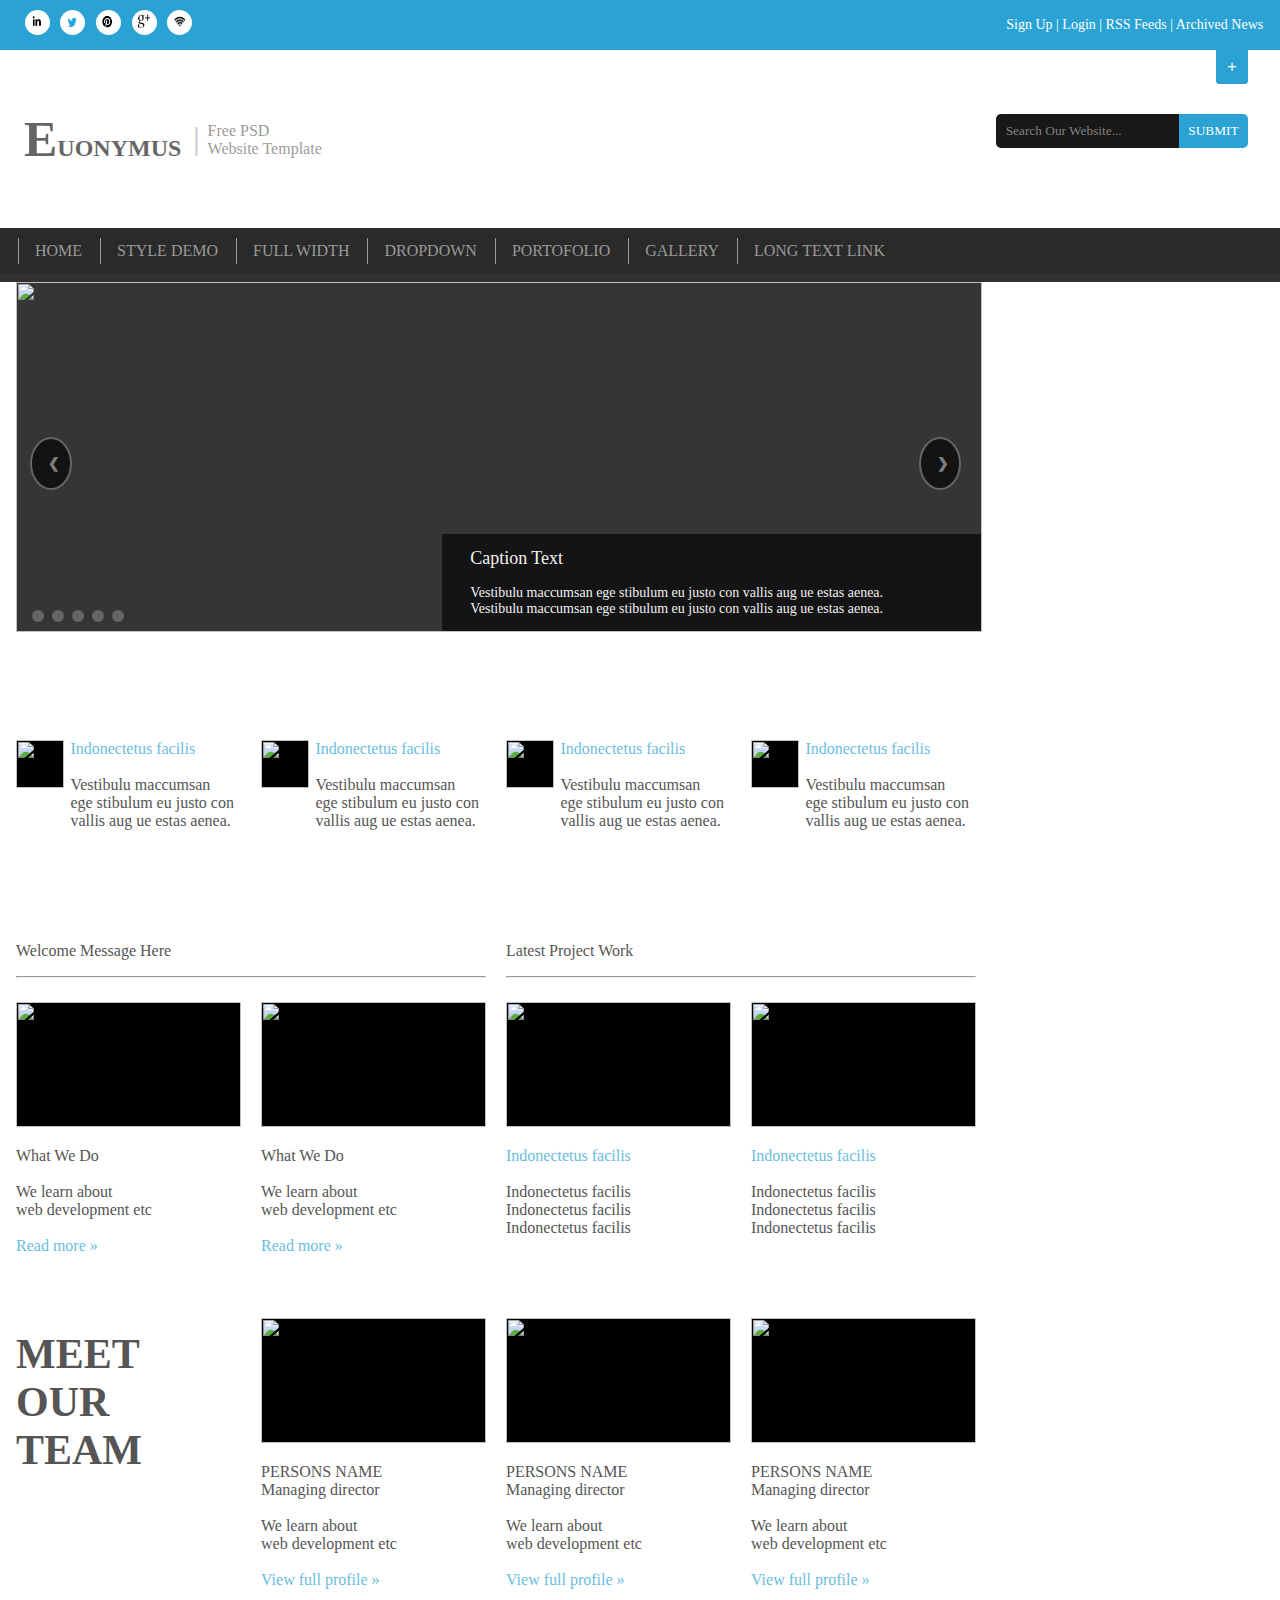
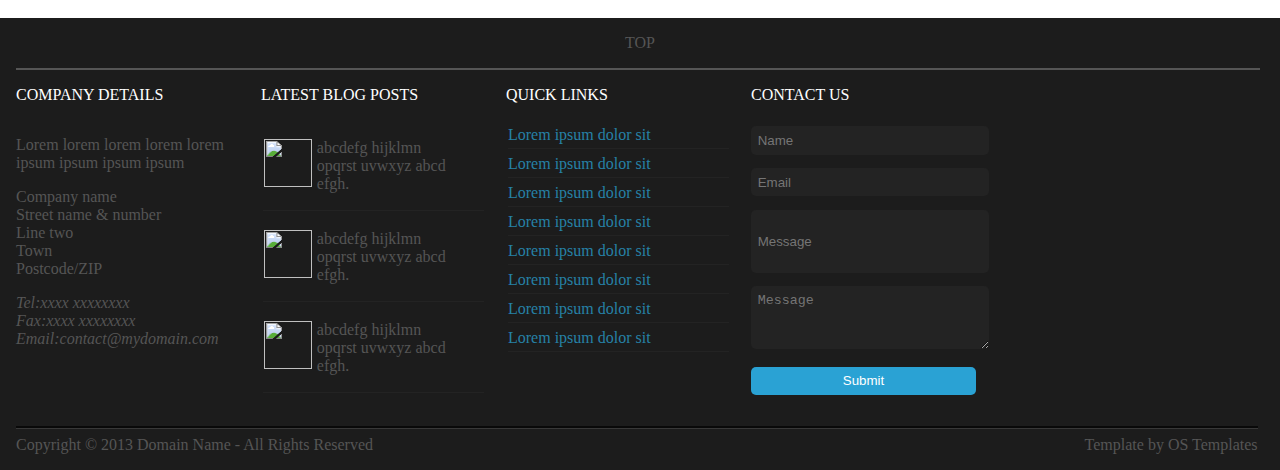
==== index.html @ d231ac78 "adding the first template" ====
<!DOCTYPE html>
<html>
<head>
	<meta charset="utf-8">
	<title>Euonymus</title>
	<link rel="stylesheet" type="text/css" href="index1.css">
	<script type="text/javascript" src="contact.js"></script>
</head>
<body>
	<nav id="socialmedia">
		<div id="a">
			<img src="images/i.png">
			<img src="images/t.png">
			<img src="images/p.png">
			<img src="images/g.png">
			<img src="images/w.png">
		</div>
		<div id="b">
			<a href="#">Sign Up</a> |
			<a href="#">Login</a> |
			<a href="#">RSS Feeds</a> |
			<a href="#">Archived News</a>
		</div>
	</nav>
	<div id="plus">
		<p><button>+</button></p>
	</div>
	<header>
		<a href="index.html" style="text-decoration: none; color: black; opacity: 0.8;">
		<h2>EUONYMUS</h2>
		<p id="I">|</p>
		<p id="PSD">Free PSD <br> Website Template</p></a>
		<form action="#" method="GET">
			<input type="text" id="search" placeholder="Search Our Website...">
			<input type="submit" id="submit" value="SUBMIT">
		</form>
	</header>
	<div>
		<nav id="HOME">
			<table>
				<tr id="first">
					<td><a href="#">HOME</a></td>
					<td><a href="#">STYLE DEMO</a></td>
					<td><a href="#">FULL WIDTH</a></td>
					<td><a href="#">DROPDOWN</a></td>
					<td><a href="#">PORTOFOLIO</a></td>
					<td><a href="#">GALLERY</a></td>
					<td><a href="#">LONG TEXT LINK</a></td>
				</tr>
			</table>
		</nav>
		
		<div class="slideshow-container">			
			<div class="mySlides">
			    <img src="">
			    <div class="text"><p><span style="font-size: 18px;">Caption Text</span>
			    	<br><br> Vestibulu maccumsan ege stibulum eu justo con vallis aug ue estas aenea.
			    	<br> Vestibulu maccumsan ege stibulum eu justo con vallis aug ue estas aenea.</p></div>
			    <div id="dots" style="text-align:center">
					<span class="dot" ></span>
					<span class="dot" ></span>
					<span class="dot" ></span>
					<span class="dot" ></span>
					<span class="dot" ></span>
				</div>
			</div>

			<a class="prev">&#10094;</a>
			<a class="next">&#10095;</a>
			</div>
			<br>

			
		</div>
	</div>


	<section id="Indonectetus">
		<div>
			<p><img src="#"></p>
			<p><span style="color: #6abde0;">Indonectetus facilis</span> <br><br>
				Vestibulu maccumsan <br>ege stibulum eu justo con<br> vallis aug ue estas aenea.
			</p>
		</div>
		<div>
			<p><img src="#"></p>
			<p><span style="color: #6abde0;"> Indonectetus facilis</span> <br><br>
				Vestibulu maccumsan <br>ege stibulum eu justo con<br> vallis aug ue estas aenea.
			</p>
		</div>
		<div>
			<p><img src="#"></p>
			<p><span style="color: #6abde0;"> Indonectetus facilis</span> <br><br>
				Vestibulu maccumsan <br>ege stibulum eu justo con<br> vallis aug ue estas aenea.
			</p>
		</div>
		<div>
			<p><img src="#"></p>
			<p><span style="color: #6abde0;"> Indonectetus facilis</span> <br><br>
				Vestibulu maccumsan <br>ege stibulum eu justo con<br> vallis aug ue estas aenea.
			</p>
		</div>
	</section>

	<section>
		<div id="WMH">
			<p>Welcome Message Here</p><hr>
			<div class="tek">
				<img src="#">
				<p>What We Do <br><br> We learn about<br> web development etc<br><br> <a href="#">Read more »</a></p>
			</div>
			<div class="cift">
				<img src="#">
				<p>What We Do <br><br> We learn about<br> web development etc<br><br> <a href="#">Read more »</a></p>
			</div>
			<div class="tek1">
				<h1>MEET OUR<br> TEAM</h1>
			</div>
			<div class="cift">
				<img src="#">
				<p>PERSONS NAME<br>Managing director <br><br> We learn about<br> web development etc<br><br> <a href="#">View full profile »</a></p>
			</div>
		</div>
		

		<div id="LPW">
			<p>Latest Project Work</p><hr>
			<div>
				<img src="#">
				<p><span style="color: #6abde0;"> Indonectetus facilis</span> <br><br>Indonectetus facilis<br>Indonectetus facilis<br>Indonectetus facilis </p>
			</div>
			<div class="cift">
				<img src="#">
				<p><span style="color: #6abde0;"> Indonectetus facilis</span> <br><br>Indonectetus facilis<br>Indonectetus facilis<br>Indonectetus facilis </p>
			</div>
			<div>
				<img src="#">
				<p>PERSONS NAME<br>Managing director <br><br> We learn about<br> web development etc<br><br> <a href="#">View full profile »</a></p>
			</div>
			<div class="cift">
				<img src="#">
				<p>PERSONS NAME<br>Managing director <br><br> We learn about<br> web development etc<br><br> <a href="#">View full profile »</a></p>
			</div>
		</div>
	</section>

	<footer>
				<p style="text-align: center; color: #555555;">TOP</p><hr class="hrtop">
				<section>
						<div id="companydetails">
							<p style="color: white;">COMPANY DETAILS</p>
							<section>
								<p>Lorem lorem lorem lorem lorem ipsum ipsum ipsum ipsum</p>
								<p>Company name <br> Street name & number <br> Line two <br>Town <br>Postcode/ZIP</p>
								<address>Tel:xxxx xxxxxxxx<br>Fax:xxxx xxxxxxxx<br>
										Email:<a href="mailto:contact@mydomain.com">contact@mydomain.com</a></address>
							</section>
						</div>
						<div id="latestblog">
							<p style="color: white;">LATEST BLOG POSTS</p>
							<table>
									<tr><td>
										<p><img src="#"></p>
										<p>abcdefg hijklmn<br> opqrst uvwxyz abcd<br> efgh.</p>
									</td></tr>
									<tr><td>
										<p><img src="#"></p>
										<p>abcdefg hijklmn<br> opqrst uvwxyz abcd<br> efgh.</p>
									</tr></td>
									<tr><td>
										<p><img src="#"></p>
										<p>abcdefg hijklmn<br> opqrst uvwxyz abcd<br> efgh.</p>
									</tr></td>
							</table>
						</div>
						<div id="quicklinks1">
							<p style="color: white;">QUICK LINKS</p>							
							<table id="quicklinks">
									<tr>
										<td><a href="#">Lorem ipsum dolor sit</a></td>
									</tr>
									<tr>
										<td><a href="#">Lorem ipsum dolor sit</a></td>
									</tr>
									<tr>
										<td><a href="#">Lorem ipsum dolor sit</a></td>
									</tr>
									<tr>
										<td><a href="#">Lorem ipsum dolor sit</a></td>
									</tr>
									<tr>
										<td><a href="#">Lorem ipsum dolor sit</a></td>
									</tr>
									<tr>
										<td><a href="#">Lorem ipsum dolor sit</a></td>
									</tr>
									<tr>
										<td><a href="#">Lorem ipsum dolor sit</a></td>
									</tr>
									<tr>
										<td><a href="#">Lorem ipsum dolor sit</a></td>
									</tr>
							</table>
						</div>
						<div id="contact">
							<p style="color: white;">CONTACT US</p>
							<form action="contact.html" method="POST" id="form">
								<input type="text" name="name" id="name" placeholder="Name" required>
								<input type="email" name="email" id="email" placeholder="Email" required>
								<input type="text" name="Message" id="message" placeholder="Message" required style="height: 50px;">
								<textarea placeholder="Message"></textarea>
								<input id="button" type="submit">
							</form>
						</div>
					</section>
						<section id="copyrights">
							<hr class="hrcopyrights" style="border: 0.75px solid #090909; box-shadow: 0px 0.5px #555555;">
							<div id="cr1">
								<p>Copyright &copy 2013 Domain Name - All Rights Reserved</p>
							</div>
							<div id="cr2">
								<p>Template by OS Templates</p>
							</div>
						</section>
	</footer>
</body>
</html>
---- index1.css ----
body{
	font-family: "Roboto", serif;
	margin: 0em;
}
#socialmedia{
	background-color: #2aa2d4;
	color: white;
	font-size: 14px;
}
#a{
	padding: 0.7em 1.5em;
	float: left;
}
#a img{
	background-color: white;
	width: 1.8em;
	height: 1.8em;
	border-radius: 50%;
	margin: 0em 0.25em;
}
#b{
	text-align: right;
	padding: 1.2em;
}
#b a{
	color: white;
	text-decoration: none;
}
#plus{
	margin: 0em 2em 0em 0em;
	background-color: white;
}
#plus p{
	padding: 0em 0em;
	margin: 0em;
	width: 2em;
	text-align: center;
	float: right;
	font-weight: bold;
	border:none;
	background-color: #2aa2d4;
	border-radius: 0em 0em 0.25em 0.25em;
}
#plus p button{
	color: white;
	background-color: #2aa2d4;
	padding: 0.5em;
	margin: 0em;
	width: 2em;
	cursor: pointer;
	border:none;
	font-size: 100%;
	border-radius: 0em 0em 0.25em 0.25em;
}
header{
	text-align: left;
	margin-top: 2.5em;
	background-color: #fefefe;
}
header h2, header p{
	float: left;
}
header h2{
	margin-left: 1em;
	margin-right: 0.5em;
	opacity: 0.75;
}
header h2::first-letter{
	font-size: 50px;
}
header p#I{
	opacity: 0.3;
	font-size: 31px;
}
header p#PSD{
	padding-top: 1em;
	padding-left: 0.5em;
	opacity: 0.5;
}
form{
	float: right;
	margin: 1.5em 2em 0em 0em;
}
#search{
	background-color: black;
	border-radius: 5px 0px 0px 5px;
	border: none;
	margin: 0px;
	padding: 0.7em;
	color: white;
	font-family: "Roboto", serif;
	opacity: 0.9;
}
#submit{
	background-color: #2aa2d4;
	color: white;
	border: none;
	border-radius: 0px 5px 5px 0px;
	padding: 0.7em;
	margin: 0px 0px 0px -4px;
	font-family: "Roboto", serif;
	cursor: pointer;
}
/*stilizimi i nav */
#HOME{
	margin: 2.5em 0em 0em 0em;
	padding: 0.5em 0em;
	float: left;
	width: 100%;
	background-color: #2a2a2a;
	box-shadow: 0px 0.5em #313131;
}
#HOME table{
	padding-left: 1em;
}
#HOME table tr td{
	padding: 0.25em 1em;
	border-left: 1px solid #999999;
}
#HOME table tr td a{
	text-align: center;
	text-decoration: none;
	color: #999999;
}
#HOME table tr a:hover{
	color: white;
}
/*stilizimi i section1 */
#Indonectetus {
	margin: 4em 1em;
	float: left;
}
#Indonectetus div{
	float: left;
	margin-right: 20px;
	width: 225px;
}
#Indonectetus div p{
	float: left;
	padding-right: 0.4em;
	font-size: 100%;
	color: #555555;
}
#Indonectetus div p span{
	margin: 0em;
	padding: 0em;
}
#Indonectetus div p img{
	width: 48px;
	height: 48px;
	background-color: black;
}
/*stilizimi i section2 */
section{
	float: left;
	margin: 0em 1em;
}
section div{
	float: left;
	width: 470px;
	padding-top: 1em;
	color: #555555;
}
section #LPW{
	margin-left: 20px;
}
section div div{
	float: left;
	width: 225px;
	height: 300px;
}
section div .cift{
	margin-left: 20px;
}
section div div img{
	background-color: black;
	width: 225px;
	height: 125px;
	margin: 0px;
	padding: 0px;
}
section div div p a{
	color: #6abde0;
	text-decoration: none;
}
section #WMH .tek1{
	font-size: 21px;
	padding: 0px;
	margin: 0px;
}

/*stilizimi i footer*/
footer{
	float: left;
	background-color: #1c1c1c;
	width: 100%;
	margin:0em;
}
footer hr.hrtop{
	margin: 0em 1em;
	width: 97%;
	border: 0.8px solid #555555;
}
footer section{
	float: left;
	width: 97%;
	margin-bottom: 1em;
}
footer section div{
	width: 225px;
	margin: 0px 20px 0px 0px;
	padding: 0px;
}
#companydetails section{
	color: #555555;
	margin: 0px;
	padding: 0px;
}
#companydetails section a{
	color: #555555;
	text-decoration: none;
}
#latestblog table{
	margin: 0em 0em;
	color: #555555;
	width: 100%;
}
#latestblog table tr td{
	border-bottom: 1px solid #232323;
}
#latestblog table tr td p img{
	float: left;
	width: 48px;
	height: 48px;
	margin: 0em 0.3em 0em 0em;
	padding: 0px;
}
#latesblog table tr td p{
	float: left;
	padding: 0px;
	margin: 0px;
}
#quicklinks1 section{
	margin: 0px;
	padding: 0px;
}
#quicklinks{
	margin: 0em 0em;
	width: 100%;
}
#quicklinks tbody tr td{
	border-bottom: 1px solid #232323;
	border-collapse: collapse;
	padding: 0.25em 0em;
}
#quicklinks tbody tr td a{
	text-decoration: none;
	color: #2681a6;
}
footer section #contact form{
	margin: 0px;
	padding: 0px;
}
footer section #contact form input{
	margin: 0.5em 0em;
	width: 100%;
	padding: 0.5em;
	border-radius: 5px;
	border:none;
	background-color: #232323;
	color: #555555;
}
textarea{
	margin: 0.5em 0em;
	width: 100%;
	padding: 0.5em;
	border-radius: 5px;
	border:none;
	background-color: #232323;
	color: #555555;
	height: 50px;
}
footer section #contact form #button{
	border-radius: 5px;
	border:none;
	padding: 0.5em;
	background-color: #2aa2d4;
	color: white;
	cursor: pointer;
}
#copyrights{
	margin: 0em 1em 1em 1em;
	width: 97%;
	color: #555555;
}
#copyrights div{
	margin: 0px;
	width: 480px;
}
#copyrights #cr2{
	float: right;
}
#copyrights #cr2 p{
	float: right;
	margin: 0px;
}
#copyrights #cr1 p{
	margin: 0px;
}
hr.hrcopyrights{
	border: 1px solid #;
}

.slideshow-container {
  max-width: 75.5%;
  width: 100%;
  position: relative;
  margin: 0.5em 1em;
  float: left;
}

.mySlides {
	box-sizing:border-box;
}
.mySlides img{
	height: 350px;
	width: 100%;
	background-color: #353535;
}

.prev, .next {
	box-sizing:border-box;
  	cursor: pointer;
  	position: absolute;
  	top: 50%;
  	width: 3em;
  	text-align: center;
  	margin: -22px 1em 0em 1em;
  	padding: 16px;
  	color: gray;
  	font-weight: bold;
  	font-size: 14px;
  	transition: 0.6s ease;
  	border-radius: 50%;
  	user-select: none;
  	background-color: #131313;
  	border: 2px solid #656565;
}

.next {
	left: 92%;
  position: absolute;
  float: right;
}

.prev:hover, .next:hover {
  background-color: rgba(0,0,0,0.8);
}

.text {
  color: #f2f2f2;
  font-size: 14px;
  position: absolute;
  bottom: 5px;
  left: 44.1%;
  width: 50%;
  padding: 0em 2em;
  background-color: #141414;
}


/* The dots/bullets/indicators */
#dots{
	position: absolute;
	width: 15%;
	bottom: 10px;
	float: left;
	padding: 0px;
	margin-left: -10px;
	}
.dot {
  cursor: pointer;
  height: 12px;
  width: 12px;
  top: 100%;
  margin: 0 2px;
  background-color: #656565;
  border-radius: 50%;
  display: inline-block;
  transition: background-color 0.6s ease;
}

.active, .dot:hover {
  background-color: #353535;
  border: 1px solid #656565;
}
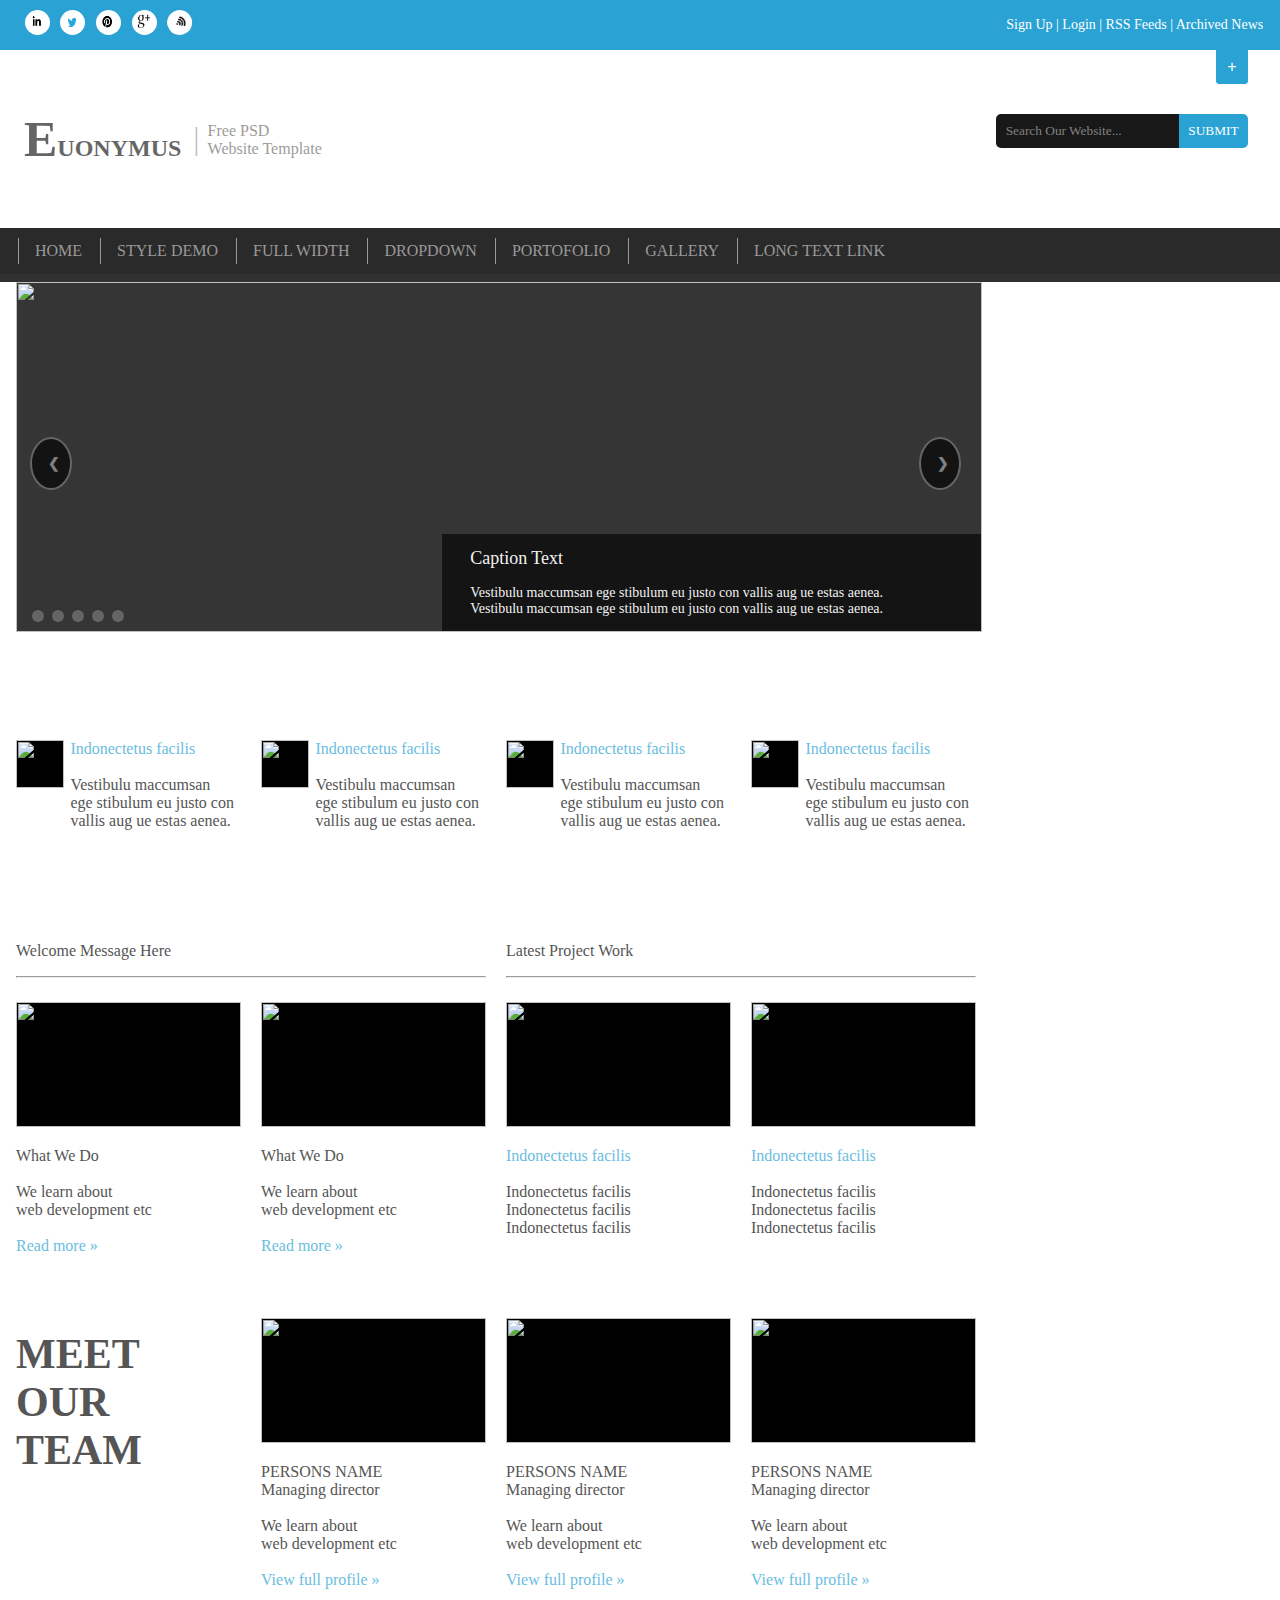
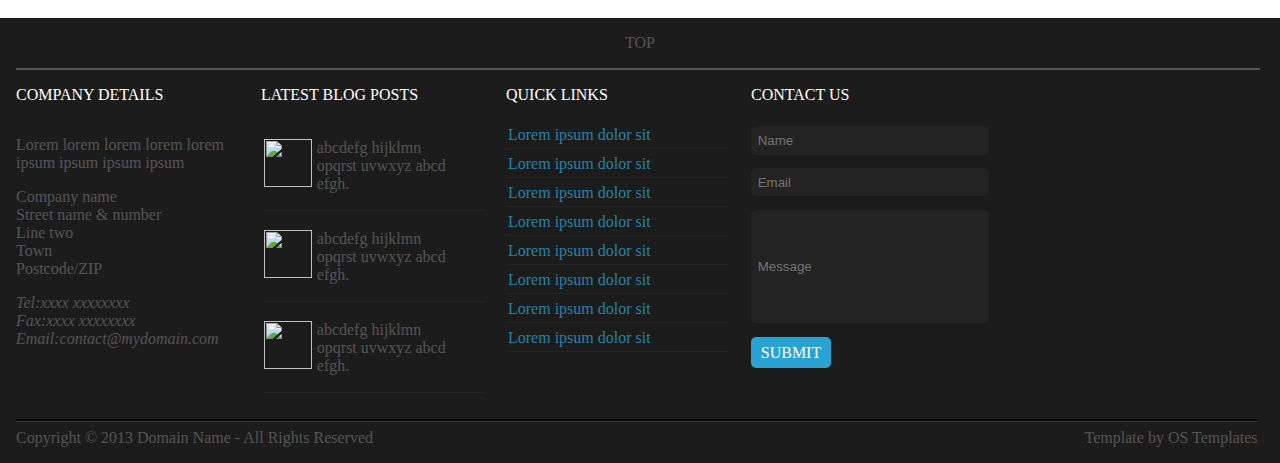
==== commit c0c28b26: "adding more files" ====
--- a/index.html
+++ b/index.html
@@ -13,13 +13,13 @@
 			<img src="images/t.png">
 			<img src="images/p.png">
 			<img src="images/g.png">
-			<img src="images/w.png">
+			<img src="images/w.png" class="wireless">
 		</div>
 		<div id="b">
-			<a href="#">Sign Up</a> |
-			<a href="#">Login</a> |
-			<a href="#">RSS Feeds</a> |
-			<a href="#">Archived News</a>
+			<a href="#" class="signup">Sign Up</a> |
+			<a href="#" class="login">Login</a> |
+			<a href="#" class="feeds">RSS Feeds</a> |
+			<a href="#" class="news">Archived News</a>
 		</div>
 	</nav>
 	<div id="plus">
@@ -38,7 +38,7 @@
 	<div>
 		<nav id="HOME">
 			<table>
-				<tr id="first">
+				<tr>
 					<td><a href="#">HOME</a></td>
 					<td><a href="#">STYLE DEMO</a></td>
 					<td><a href="#">FULL WIDTH</a></td>
@@ -68,9 +68,6 @@
 			<a class="prev">&#10094;</a>
 			<a class="next">&#10095;</a>
 			</div>
-			<br>
-
-			
 		</div>
 	</div>
 
@@ -207,9 +204,8 @@
 							<form action="contact.html" method="POST" id="form">
 								<input type="text" name="name" id="name" placeholder="Name" required>
 								<input type="email" name="email" id="email" placeholder="Email" required>
-								<input type="text" name="Message" id="message" placeholder="Message" required style="height: 50px;">
-								<textarea placeholder="Message"></textarea>
-								<input id="button" type="submit">
+								<input type="textarea" name="message" id="message" placeholder="Message">
+								<input id="button" type="submit" value="submit" style="text-transform: uppercase;">
 							</form>
 						</div>
 					</section>
--- a/index1.css
+++ b/index1.css
@@ -25,6 +25,9 @@
 #b a{
 	color: white;
 	text-decoration: none;
+}
+.wireless{
+	transform: rotate(60deg);
 }
 #plus{
 	margin: 0em 2em 0em 0em;
@@ -270,20 +273,22 @@
 	background-color: #232323;
 	color: #555555;
 }
-textarea{
+#message{
 	margin: 0.5em 0em;
 	width: 100%;
-	padding: 0.5em;
+	height: 100px;
 	border-radius: 5px;
 	border:none;
 	background-color: #232323;
 	color: #555555;
-	height: 50px;
 }
 footer section #contact form #button{
 	border-radius: 5px;
+	width: 80px;
+	font-family: "Roboto", serif;
+	font-size: 16px;
 	border:none;
-	padding: 0.5em;
+	padding: 0.4em 0.2em;
 	background-color: #2aa2d4;
 	color: white;
 	cursor: pointer;
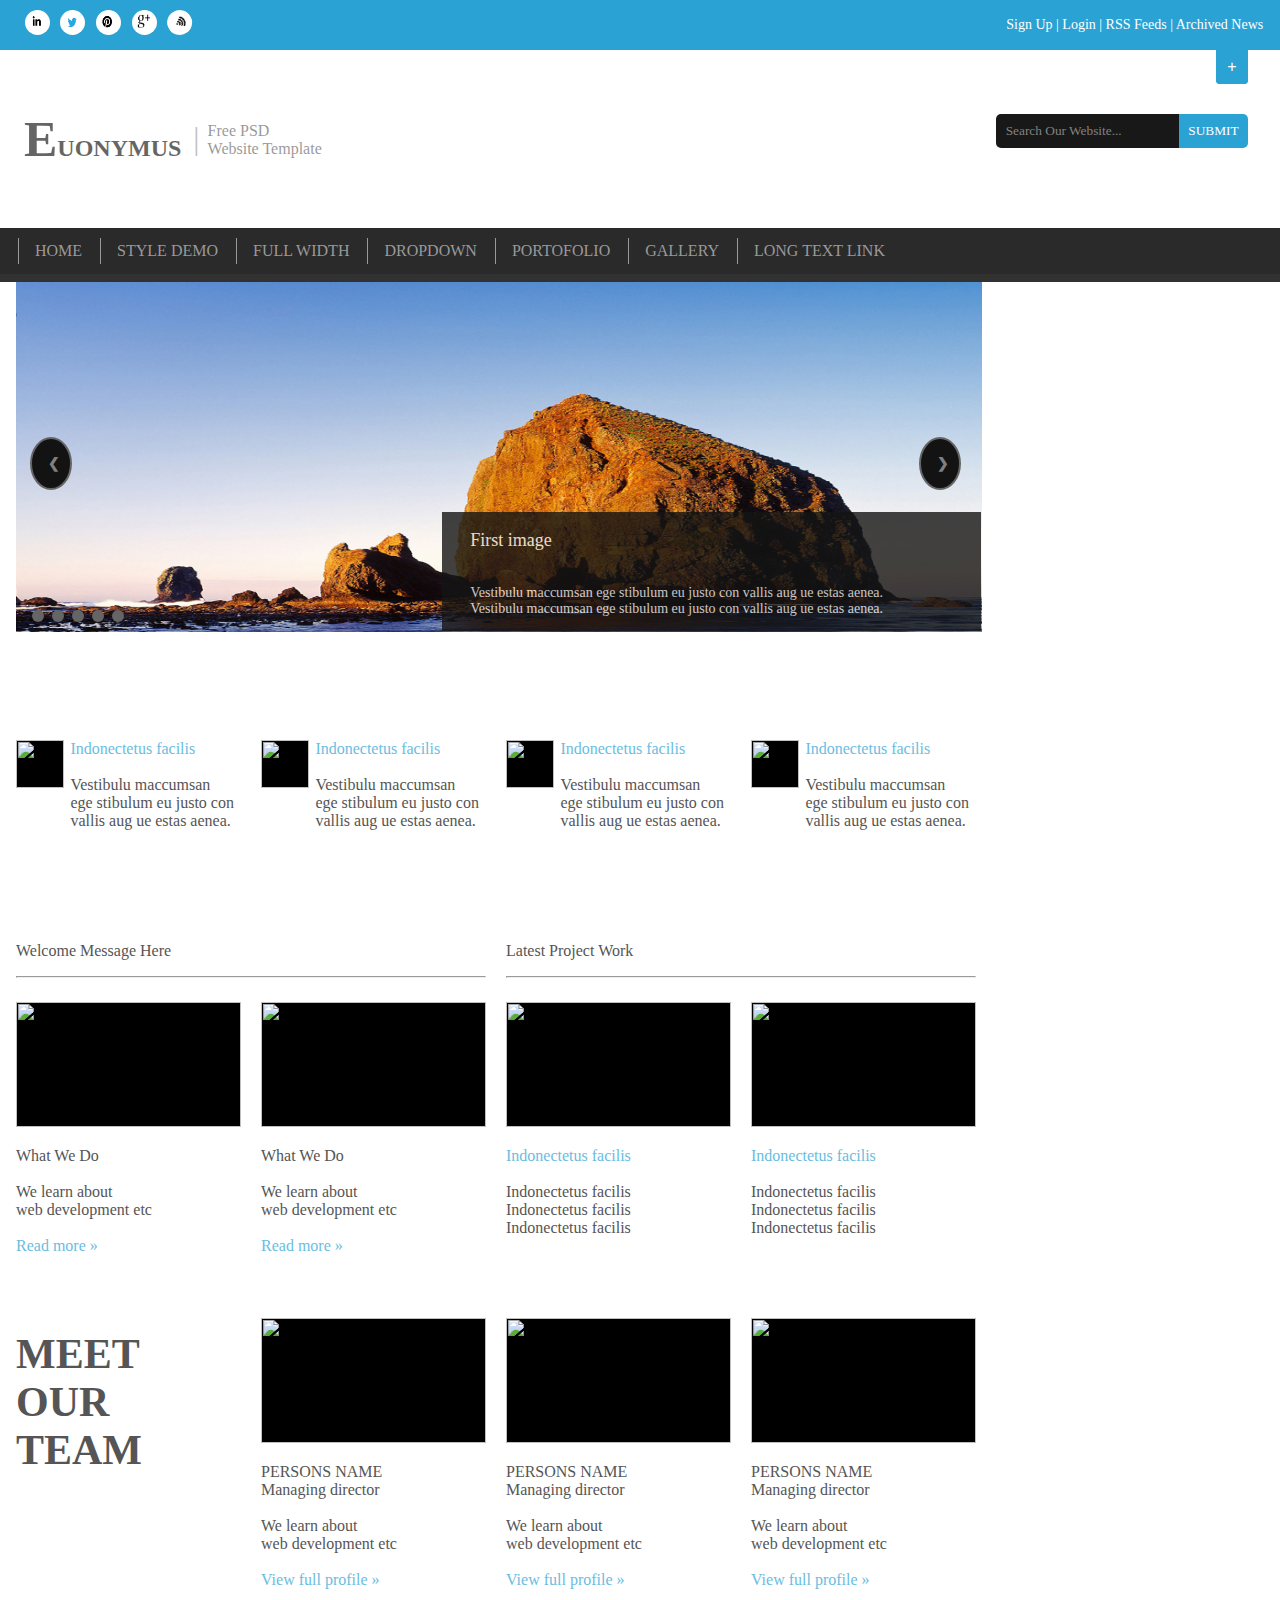
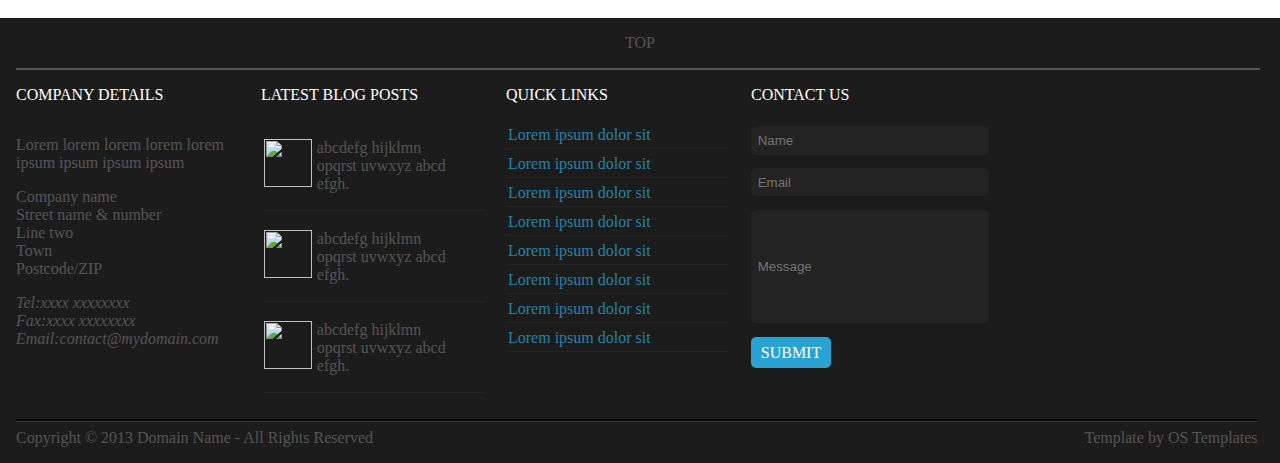
==== commit b5d69e83: "last files" ====
--- a/index.html
+++ b/index.html
@@ -4,7 +4,7 @@
 	<meta charset="utf-8">
 	<title>Euonymus</title>
 	<link rel="stylesheet" type="text/css" href="index1.css">
-	<script type="text/javascript" src="contact.js"></script>
+	<script type="text/javascript" src="index.js"></script>
 </head>
 <body>
 	<nav id="socialmedia">
@@ -50,11 +50,11 @@
 			</table>
 		</nav>
 		
-		<div class="slideshow-container">			
+		<div class="slideshow-container">		
 			<div class="mySlides">
-			    <img src="">
-			    <div class="text"><p><span style="font-size: 18px;">Caption Text</span>
-			    	<br><br> Vestibulu maccumsan ege stibulum eu justo con vallis aug ue estas aenea.
+			    <img id ="slideimg" src="images/rock.png">
+			    <div class="text" style="opacity: 0.8;"><p id="caption" style="font-size: 18px;">First image</p><p>
+			    	<br> Vestibulu maccumsan ege stibulum eu justo con vallis aug ue estas aenea.
 			    	<br> Vestibulu maccumsan ege stibulum eu justo con vallis aug ue estas aenea.</p></div>
 			    <div id="dots" style="text-align:center">
 					<span class="dot" ></span>
@@ -65,8 +65,8 @@
 				</div>
 			</div>
 
-			<a class="prev">&#10094;</a>
-			<a class="next">&#10095;</a>
+			<a class="prev" onclick="prev()">&#10094;</a>
+			<a class="next" onclick="next()">&#10095;</a>
 			</div>
 		</div>
 	</div>
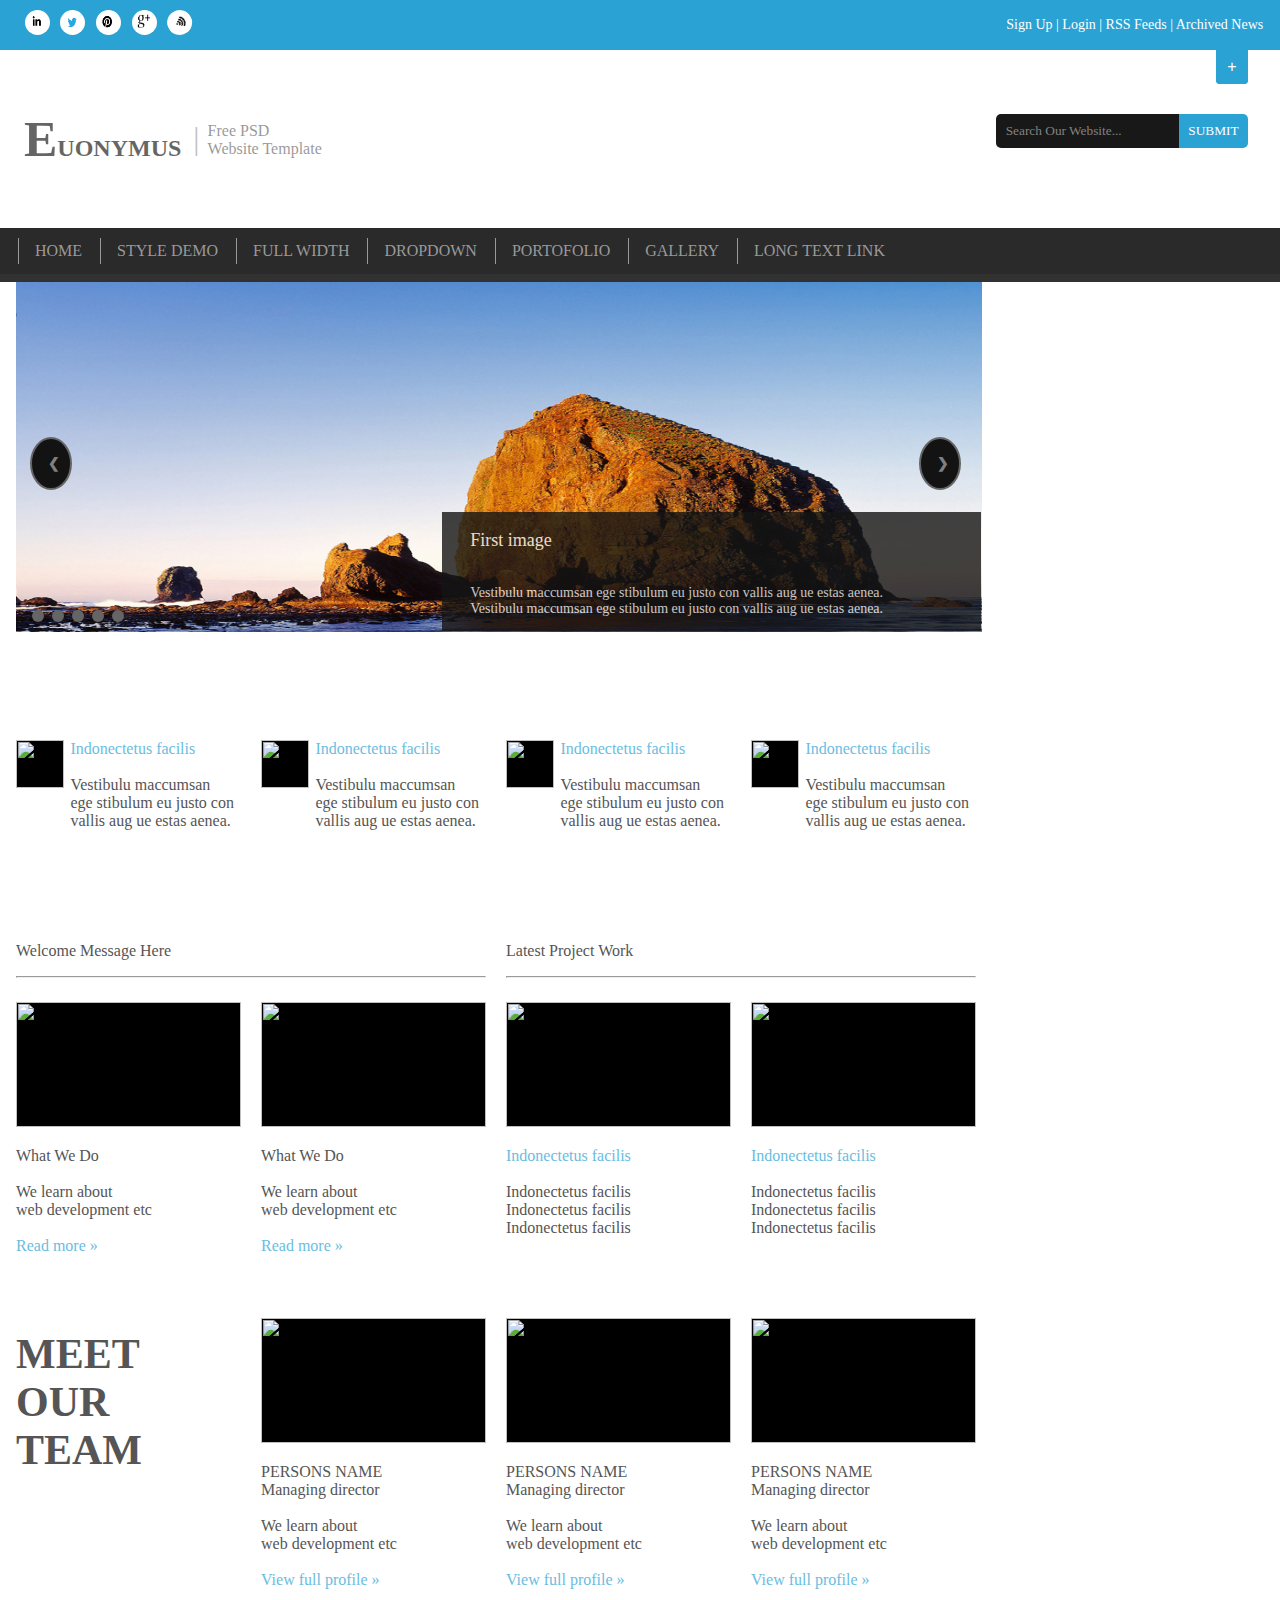
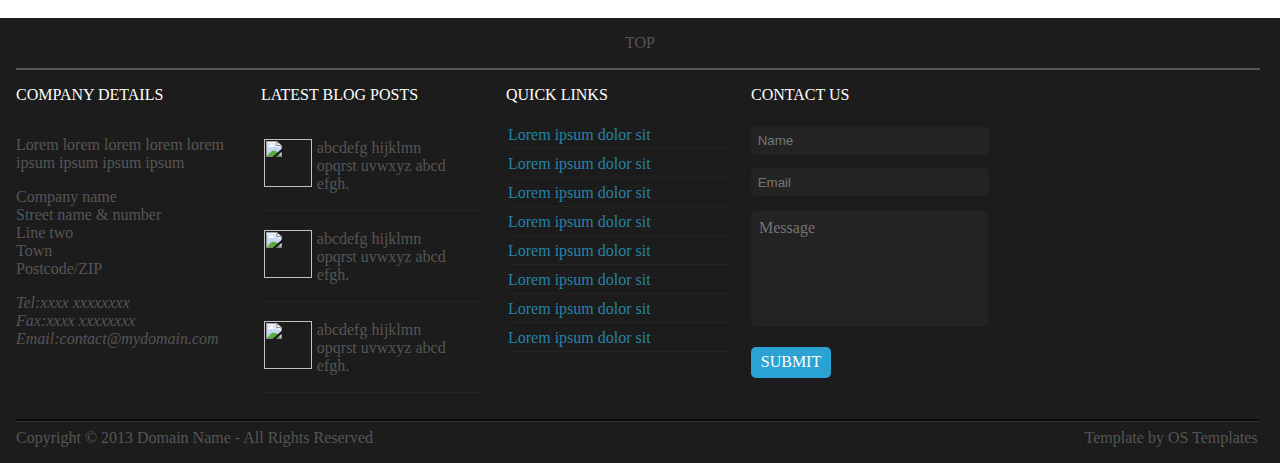
==== commit d68c7969: "textarea" ====
--- a/index.html
+++ b/index.html
@@ -204,7 +204,7 @@
 							<form action="contact.html" method="POST" id="form">
 								<input type="text" name="name" id="name" placeholder="Name" required>
 								<input type="email" name="email" id="email" placeholder="Email" required>
-								<input type="textarea" name="message" id="message" placeholder="Message">
+								<textarea type="textarea" name="message" id="message" placeholder="Message"></textarea>
 								<input id="button" type="submit" value="submit" style="text-transform: uppercase;">
 							</form>
 						</div>
--- a/index1.css
+++ b/index1.css
@@ -273,6 +273,18 @@
 	background-color: #232323;
 	color: #555555;
 }
+footer section #contact form textarea{
+	margin: 0.5em 0em;
+	width: 98%;
+	padding: 0.5em;
+	border-radius: 5px;
+	border:none;
+	background-color: #232323;
+	color: #555555;
+	font-family: "Roboto", serif;
+	font-size: 16px;
+	resize: none;
+}
 #message{
 	margin: 0.5em 0em;
 	width: 100%;
@@ -312,9 +324,7 @@
 #copyrights #cr1 p{
 	margin: 0px;
 }
-hr.hrcopyrights{
-	border: 1px solid #;
-}
+
 
 .slideshow-container {
   max-width: 75.5%;
